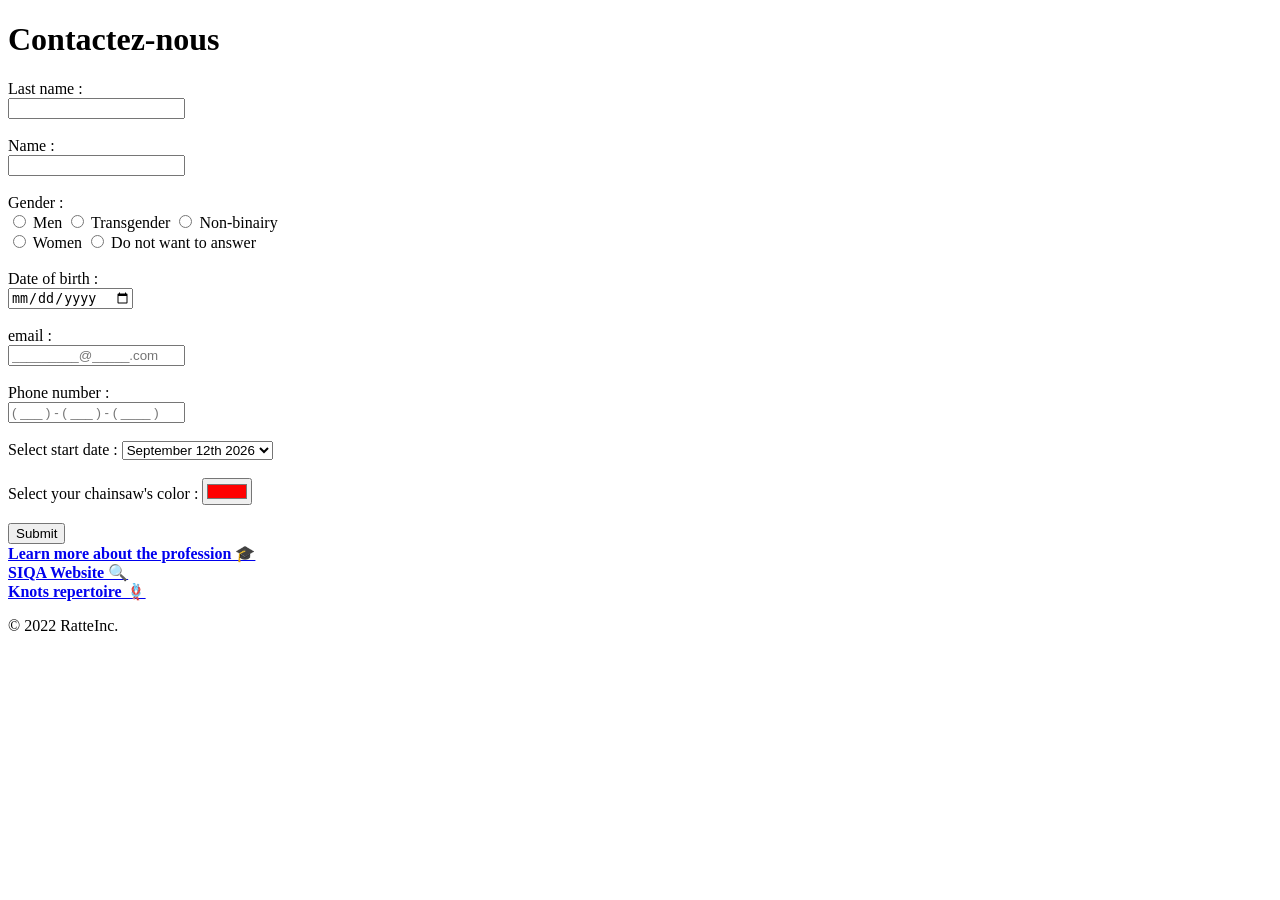
==== contact.html @ 3da93a5e "contact form base" ====
<!doctype html>
<html lang="en">
  <head>
    <meta charset="UTF-8" />
    <meta name="viewport" content="width=device-width, initial-scale=1.0" />
    <link rel="stylesheet" href="#" />
    <title></title>
  </head>
  <body>
    <div class="fullpage">
      <!--Page complete-->
      <header class="header">
        <!--Div de En-Tete -->
        <h1 class="h1">Contactez-nous</h1>
      </header>
        <div class="maincontent">
                 <div class="divcenter-form">
                <!--Formulaire entier excluant le titre-->
          <div class="workshopform">
            <form action="index.html" method="get">
              <div class="form-element">
                <!--question 1 last name-->
                <label for="lastnameid">Last name :</label>
                <div>
                  <input
                    class="textinput"
                    type="text"
                    name="lastname"
                    id="lastnameid" />
                </div>
              </div>
              <br />
              <!--question 2 first name-->
              <div class="form-element">
                <label for="firstnameid">Name :</label>
                <div>
                  <input
                    class="textinput"
                    type="text"
                    name="firstname"
                    id="firstnameid" />
                </div>
              </div>

              <br />

              <!--question 3 gender -->
              <div class="form-element">
                Gender :
                <div class="radiodots">
                  <input
                    class="radioinput"
                    type="radio"
                    name="gender"
                    id="maleid"
                    value="male" />
                  <label class="label" for="maleid">Men</label>
                  <input
                    class="radioinput"
                    type="radio"
                    name="gender"
                    id="transgenderid"
                    value="transgender" />
                  <label class="label" for="transgenderid">Transgender</label>
                  <input
                    class="radioinput"
                    type="radio"
                    name="gender"
                    id="nonbinaryid"
                    value="nonbinary" />
                  <label class="label" for="nonbinaryid">Non-binairy</label>

                  <br />

                  <input
                    class="radioinput"
                    type="radio"
                    name="gender"
                    id="femaleid"
                    value="female" />
                  <label class="label" for="femaleid">Women</label>
                  <input
                    class="radioinput"
                    type="radio"
                    name="gender"
                    id="unknownid"
                    value="unknown" />
                  <label class="label" for="unknownid"
                    >Do not want to answer</label
                  >
                </div>
              </div>

              <br />

              <div class="form-element">
                <!--question 4 date of birth-->
                <label for="dobid">Date of birth :</label>
                <div>
                  <input class="textinput" type="date" name="dob" id="dobid" />
                </div>
              </div>

              <br />

              <div class="form-element">
                <!--question 5 email-->
                <label for="emailid">email :</label>
                <div>
                  <input
                    class="emailinput"
                    type="email"
                    name="email"
                    id="emailid"
                    placeholder="_________@_____.com" />
                </div>
              </div>

              <br />

              <div class="form-element">
                <!--question 6 phone-->
                <label for="phoneid">Phone number :</label>
                <div>
                  <input
                    class="phoneinput"
                    type="tel"
                    name="phone"
                    id="phoneid"
                    placeholder="( ___ ) - ( ___ ) - ( ____ )" />
                </div>
              </div>

              <br />

              <div class="form-element">
                <!--question 7 Menu select start date-->
                <label for="selectif">Select start date :</label>
                <select class="selectmenu" name="workshopdate" id="selectid">
                  <option value="class1" id="class1id">
                    September 12th 2026
                  </option>
                  <option value="class2" id="class2id">
                    January 12th 2026
                  </option>
                  <option value="class3" id="class3id">May 4th 2026</option>
                </select>
              </div>

              <br />

              <!--Question 8 chainsaw color-->
              <div class="centertext">
                <label for="chainsawid">Select your chainsaw's color :</label>
                <input
                  class="colorinput"
                  type="color"
                  name="chainsaw"
                  id="chainsawid"
                  value="#ff0000" />
              </div>

              <br />
              <!--Submit button-->
              <div class="submit-element">
                <input class="submit-button" type="submit" />
              </div>
            </form>
          </div>
        </div>
      </div>

      <!--Bas de page-->
      <footer class="footer">
        <a
          href="https://www.monemploi.com/metiers-et-professions/fiche/elagueur#:~:text=Personne%20qui%20effectue%20de%20la,ainsi%20que%20leurs%20principales%20caract%C3%A9ristiques."
          target="_blank"
          class="textwhite">
          <strong>Learn more about the profession 🎓</strong>
        </a>
        <br />
        <a
          href="https://siaq.org/fr/a-propos/mission-et-objectifs/#:~:text=La%20Soci%C3%A9t%C3%A9%20internationale%20d'arboriculture,a%20%C3%A9t%C3%A9%20fond%C3%A9e%20en%201977."
          target="_blank"
          class="textwhite">
          <strong>SIQA Website 🔍</strong>
        </a>
        <br />
        <a
          href="https://www.animatedknots.com/complete-knot-list"
          target="_blank"
          class="textwhite">
          <strong>Knots repertoire 🪢</strong>
        </a>

        <p class="copyright textwhite">© 2022 RatteInc.</p>
      </footer>
    </div>
  </body>
</html>
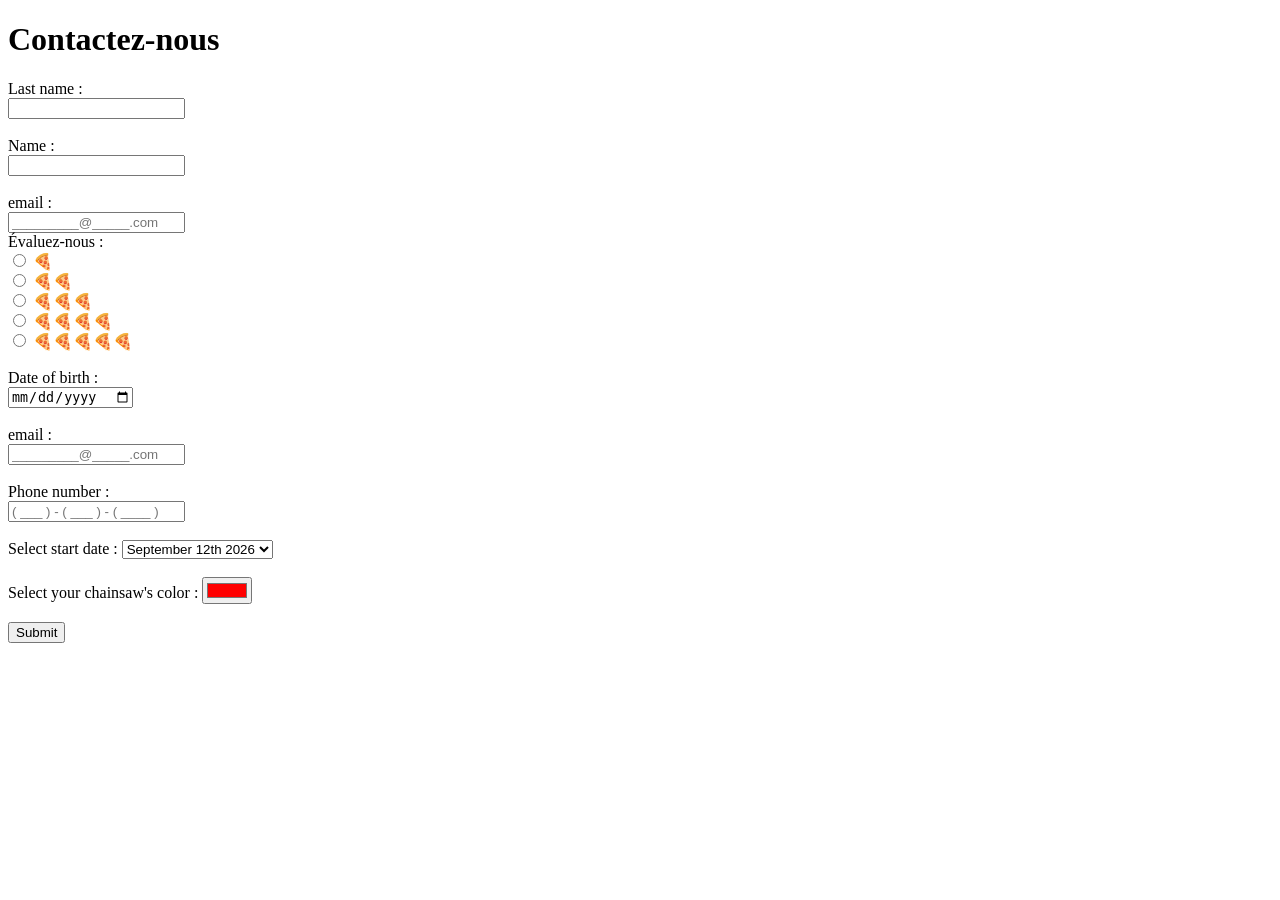
==== commit 1e00fb29: "Deuxieme commit Contact form" ====
--- a/contact.html
+++ b/contact.html
@@ -8,18 +8,20 @@
     <title></title>
   </head>
   <body>
-    <div class="fullpage">
-      <!--Page complete-->
+   
       <header class="header">
         <!--Div de En-Tete -->
-        <h1 class="h1">Contactez-nous</h1>
+        <h1>Contactez-nous</h1>
       </header>
+      
         <div class="maincontent">
                  <div class="divcenter-form">
                 <!--Formulaire entier excluant le titre-->
+
           <div class="workshopform">
             <form action="index.html" method="get">
               <div class="form-element">
+
                 <!--question 1 last name-->
                 <label for="lastnameid">Last name :</label>
                 <div>
@@ -30,7 +32,9 @@
                     id="lastnameid" />
                 </div>
               </div>
+
               <br />
+
               <!--question 2 first name-->
               <div class="form-element">
                 <label for="firstnameid">Name :</label>
@@ -45,50 +49,65 @@
 
               <br />
 
-              <!--question 3 gender -->
               <div class="form-element">
-                Gender :
+                <!--question 3 email-->
+                <label for="emailid">email :</label>
+                <div>
+                  <input
+                    class="emailinput"
+                    type="email"
+                    name="email"
+                    id="emailid"
+                    placeholder="_________@_____.com" />
+                </div>
+
+              <!--question 3 evaluation -->
+              <div class="form-element">
+                Évaluez-nous : 
                 <div class="radiodots">
                   <input
                     class="radioinput"
                     type="radio"
-                    name="gender"
-                    id="maleid"
-                    value="male" />
-                  <label class="label" for="maleid">Men</label>
+                    name="rating"
+                    id="1starid"
+                    value="1star" />
+                  <label class="label" for="1starid">🍕 </label>
+
+                  <div class="radiodots">
                   <input
                     class="radioinput"
                     type="radio"
-                    name="gender"
-                    id="transgenderid"
-                    value="transgender" />
-                  <label class="label" for="transgenderid">Transgender</label>
+                    name="rating"
+                    id="2starid"
+                    value="2star" />
+                  <label class="label" for="2starid">🍕🍕 </label>
+
+                  <div class="radiodots">                    
                   <input
                     class="radioinput"
                     type="radio"
-                    name="gender"
-                    id="nonbinaryid"
-                    value="nonbinary" />
-                  <label class="label" for="nonbinaryid">Non-binairy</label>
+                    name="rating"
+                    id="3starid"
+                    value="3star" />
+                  <label class="label" for="3starid">🍕🍕🍕 </label>
 
-                  <br />
-
+                  <div class="radiodots">
                   <input
                     class="radioinput"
                     type="radio"
-                    name="gender"
-                    id="femaleid"
-                    value="female" />
-                  <label class="label" for="femaleid">Women</label>
+                    name="rating"
+                    id="2starid"
+                    value="2star" />
+                  <label class="label" for="2starid">🍕🍕🍕🍕 </label>
+
+                  <div class="radiodots">                    
                   <input
                     class="radioinput"
                     type="radio"
-                    name="gender"
-                    id="unknownid"
-                    value="unknown" />
-                  <label class="label" for="unknownid"
-                    >Do not want to answer</label
-                  >
+                    name="rating"
+                    id="3starid"
+                    value="3star" />
+                  <label class="label" for="3starid">🍕🍕🍕🍕🍕 </label>
                 </div>
               </div>
 
@@ -162,40 +181,16 @@
               </div>
 
               <br />
+
               <!--Submit button-->
               <div class="submit-element">
-                <input class="submit-button" type="submit" />
+                <input class="submit-button" type="submit" />            
               </div>
+
             </form>
           </div>
         </div>
       </div>
-
-      <!--Bas de page-->
-      <footer class="footer">
-        <a
-          href="https://www.monemploi.com/metiers-et-professions/fiche/elagueur#:~:text=Personne%20qui%20effectue%20de%20la,ainsi%20que%20leurs%20principales%20caract%C3%A9ristiques."
-          target="_blank"
-          class="textwhite">
-          <strong>Learn more about the profession 🎓</strong>
-        </a>
-        <br />
-        <a
-          href="https://siaq.org/fr/a-propos/mission-et-objectifs/#:~:text=La%20Soci%C3%A9t%C3%A9%20internationale%20d'arboriculture,a%20%C3%A9t%C3%A9%20fond%C3%A9e%20en%201977."
-          target="_blank"
-          class="textwhite">
-          <strong>SIQA Website 🔍</strong>
-        </a>
-        <br />
-        <a
-          href="https://www.animatedknots.com/complete-knot-list"
-          target="_blank"
-          class="textwhite">
-          <strong>Knots repertoire 🪢</strong>
-        </a>
-
-        <p class="copyright textwhite">© 2022 RatteInc.</p>
-      </footer>
     </div>
   </body>
 </html>
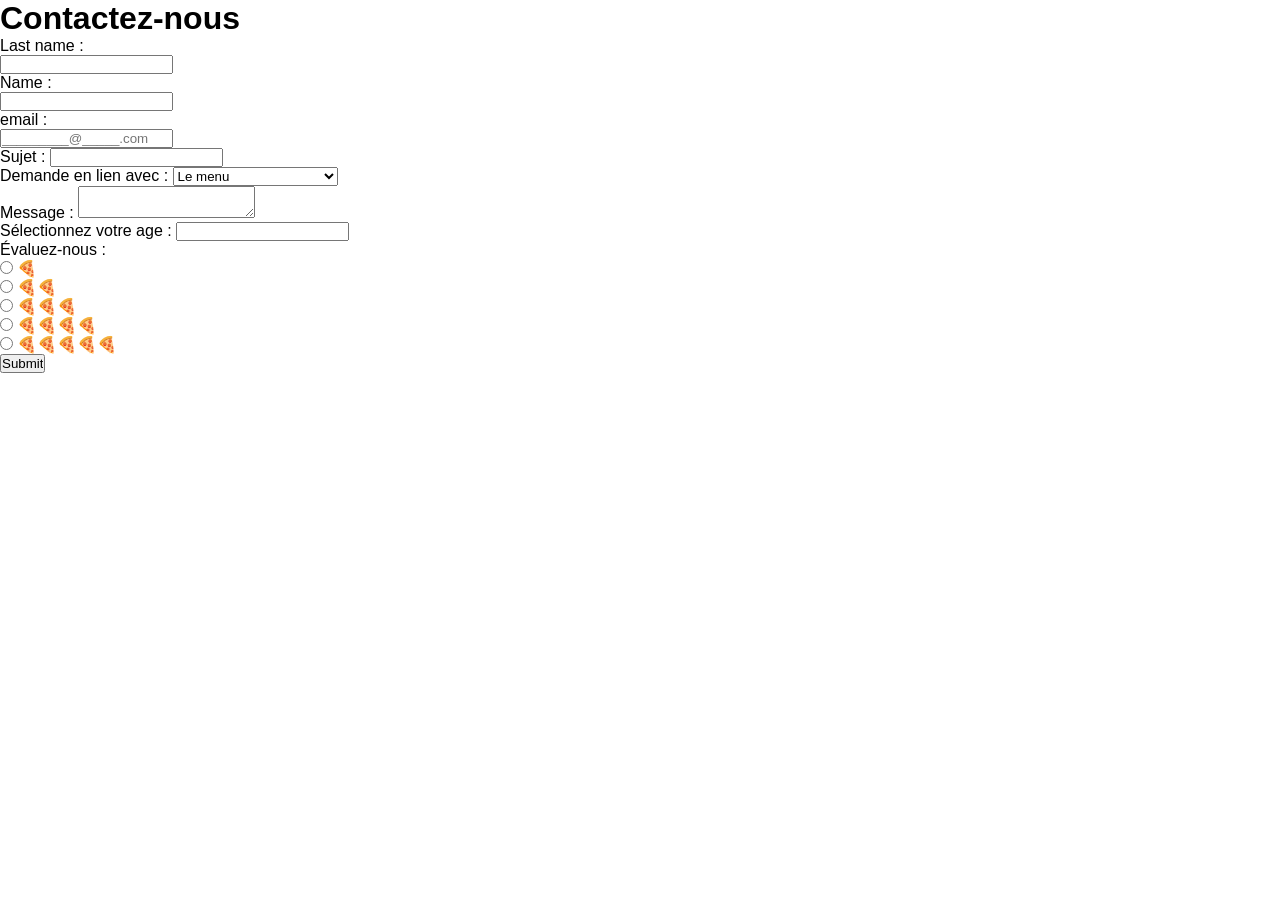
==== commit 37ccd4be: "Base html faite / commence css" ====
--- a/contact.html
+++ b/contact.html
@@ -1,196 +1,153 @@
-
 <!doctype html>
 <html lang="en">
   <head>
     <meta charset="UTF-8" />
     <meta name="viewport" content="width=device-width, initial-scale=1.0" />
-    <link rel="stylesheet" href="#" />
+    <link rel="stylesheet" href="CSS/styleform.css" />
     <title></title>
   </head>
   <body>
-   
-      <header class="header">
-        <!--Div de En-Tete -->
-        <h1>Contactez-nous</h1>
-      </header>
-      
-        <div class="maincontent">
-                 <div class="divcenter-form">
-                <!--Formulaire entier excluant le titre-->
-
-          <div class="workshopform">
-            <form action="index.html" method="get">
-              <div class="form-element">
-
-                <!--question 1 last name-->
-                <label for="lastnameid">Last name :</label>
-                <div>
-                  <input
-                    class="textinput"
-                    type="text"
-                    name="lastname"
-                    id="lastnameid" />
-                </div>
-              </div>
-
-              <br />
-
-              <!--question 2 first name-->
-              <div class="form-element">
-                <label for="firstnameid">Name :</label>
-                <div>
-                  <input
-                    class="textinput"
-                    type="text"
-                    name="firstname"
-                    id="firstnameid" />
-                </div>
-              </div>
-
-              <br />
-
-              <div class="form-element">
-                <!--question 3 email-->
-                <label for="emailid">email :</label>
-                <div>
-                  <input
-                    class="emailinput"
-                    type="email"
-                    name="email"
-                    id="emailid"
-                    placeholder="_________@_____.com" />
-                </div>
-
-              <!--question 3 evaluation -->
-              <div class="form-element">
-                Évaluez-nous : 
-                <div class="radiodots">
-                  <input
-                    class="radioinput"
-                    type="radio"
-                    name="rating"
-                    id="1starid"
-                    value="1star" />
-                  <label class="label" for="1starid">🍕 </label>
-
-                  <div class="radiodots">
-                  <input
-                    class="radioinput"
-                    type="radio"
-                    name="rating"
-                    id="2starid"
-                    value="2star" />
-                  <label class="label" for="2starid">🍕🍕 </label>
-
-                  <div class="radiodots">                    
-                  <input
-                    class="radioinput"
-                    type="radio"
-                    name="rating"
-                    id="3starid"
-                    value="3star" />
-                  <label class="label" for="3starid">🍕🍕🍕 </label>
-
-                  <div class="radiodots">
-                  <input
-                    class="radioinput"
-                    type="radio"
-                    name="rating"
-                    id="2starid"
-                    value="2star" />
-                  <label class="label" for="2starid">🍕🍕🍕🍕 </label>
-
-                  <div class="radiodots">                    
-                  <input
-                    class="radioinput"
-                    type="radio"
-                    name="rating"
-                    id="3starid"
-                    value="3star" />
-                  <label class="label" for="3starid">🍕🍕🍕🍕🍕 </label>
-                </div>
-              </div>
-
-              <br />
-
-              <div class="form-element">
-                <!--question 4 date of birth-->
-                <label for="dobid">Date of birth :</label>
-                <div>
-                  <input class="textinput" type="date" name="dob" id="dobid" />
-                </div>
-              </div>
-
-              <br />
-
-              <div class="form-element">
-                <!--question 5 email-->
-                <label for="emailid">email :</label>
-                <div>
-                  <input
-                    class="emailinput"
-                    type="email"
-                    name="email"
-                    id="emailid"
-                    placeholder="_________@_____.com" />
-                </div>
-              </div>
-
-              <br />
-
-              <div class="form-element">
-                <!--question 6 phone-->
-                <label for="phoneid">Phone number :</label>
-                <div>
-                  <input
-                    class="phoneinput"
-                    type="tel"
-                    name="phone"
-                    id="phoneid"
-                    placeholder="( ___ ) - ( ___ ) - ( ____ )" />
-                </div>
-              </div>
-
-              <br />
-
-              <div class="form-element">
-                <!--question 7 Menu select start date-->
-                <label for="selectif">Select start date :</label>
-                <select class="selectmenu" name="workshopdate" id="selectid">
-                  <option value="class1" id="class1id">
-                    September 12th 2026
-                  </option>
-                  <option value="class2" id="class2id">
-                    January 12th 2026
-                  </option>
-                  <option value="class3" id="class3id">May 4th 2026</option>
-                </select>
-              </div>
-
-              <br />
-
-              <!--Question 8 chainsaw color-->
-              <div class="centertext">
-                <label for="chainsawid">Select your chainsaw's color :</label>
-                <input
-                  class="colorinput"
-                  type="color"
-                  name="chainsaw"
-                  id="chainsawid"
-                  value="#ff0000" />
-              </div>
-
-              <br />
-
-              <!--Submit button-->
-              <div class="submit-element">
-                <input class="submit-button" type="submit" />            
-              </div>
-
-            </form>
+    <header class="header">
+      <!--Div de En-Tete -->
+      <h1>Contactez-nous</h1>
+    </header>
+    <div class="contact-form">
+      <form action="index.html" method="get">
+        <div class="form-element">
+          <!--question 1 last name-->
+          <label for="lastnameid">Last name :</label>
+          <div>
+            <input
+              class="textinput"
+              type="text"
+              name="lastname"
+              id="lastnameid" />
           </div>
         </div>
-      </div>
+
+        <!--question 2 first name-->
+        <div class="form-element">
+          <label for="firstnameid">Name :</label>
+          <div>
+            <input
+              class="textinput"
+              type="text"
+              name="firstname"
+              id="firstnameid" />
+          </div>
+        </div>
+
+        <!--question 3 email-->
+        <div class="form-element">
+          <label for="emailid">email :</label>
+          <div>
+            <input
+              class="emailinput"
+              type="email"
+              name="email"
+              id="emailid"
+              placeholder="_________@_____.com" />
+          </div>
+        </div>
+
+        <!--question 4 Sujet-->
+        <div class="form-element">
+          <label for="subject">Sujet : </label>
+
+          <input type="text" class="subject" name="subject" id="subjectid" />
+        </div>
+
+        <!--question 5 En lien avec... (sélection)-->
+        <div class="form-element">
+          <label for="selectif">Demande en lien avec : </label>
+
+          <select class="selectmenu" name="workshopdate" id="selectid">
+            <option value="class1" id="class1id">Le menu</option>
+            <option value="class2" id="class2id">
+              Les heures d'ouvertures
+            </option>
+            <option value="class3" id="class3id">Emplois</option>
+          </select>
+        </div>
+
+        <!--question 6 Message (texturée)-->
+        <div class="form-element">
+          <label for="message">Message : </label>
+
+          <textarea
+            maxlength="250"
+            class="message"
+            name="message"
+            id="messageid">
+          </textarea>
+        </div>
+
+        <!--question 7 Âge (nombre)-->
+        <div class="form-element">
+          <label for="age">Sélectionnez votre age : </label>
+
+          <input type="number" min="1" class="agebox" name="age" id="ageid" />
+        </div>
+
+        <!--question 8 evaluation -->
+        <div class="form-element">
+          Évaluez-nous :
+          <div class="radiodots">
+            <input
+              class="radioinput"
+              type="radio"
+              name="rating"
+              id="1starid"
+              value="1star" />
+            <label class="label" for="1starid">🍕 </label>
+          </div>
+
+          <div class="radiodots">
+            <input
+              class="radioinput"
+              type="radio"
+              name="rating"
+              id="2starid"
+              value="2star" />
+            <label class="label" for="2starid">🍕🍕 </label>
+          </div>
+
+          <div class="radiodots">
+            <input
+              class="radioinput"
+              type="radio"
+              name="rating"
+              id="3starid"
+              value="3star" />
+            <label class="label" for="3starid">🍕🍕🍕 </label>
+          </div>
+
+          <div class="radiodots">
+            <input
+              class="radioinput"
+              type="radio"
+              name="rating"
+              id="4starid"
+              value="4star" />
+            <label class="label" for="4starid">🍕🍕🍕🍕 </label>
+          </div>
+
+          <div class="radiodots">
+            <input
+              class="radioinput"
+              type="radio"
+              name="rating"
+              id="5starid"
+              value="5star" />
+            <label class="label" for="5starid">🍕🍕🍕🍕🍕 </label>
+          </div>
+        </div>
+
+        <!--Submit button-->
+        <div class="submit-element">
+          <input class="submit-button" type="submit" />
+        </div>
+      </form>
     </div>
   </body>
 </html>
--- a/CSS/styleform.css
+++ b/CSS/styleform.css
@@ -0,0 +1,11 @@
+/* RESET + BASE (mobile par défaut) */
+* {
+  box-sizing: border-box; /* Largeur inclut padding + bordures */
+  margin: 0;
+  padding: 0;
+  font-family: Arial, Helvetica, sans-serif; /* Police uniforme */
+}
+
+html {
+  font-size: 16px; /* 1rem = 16px partout */
+}
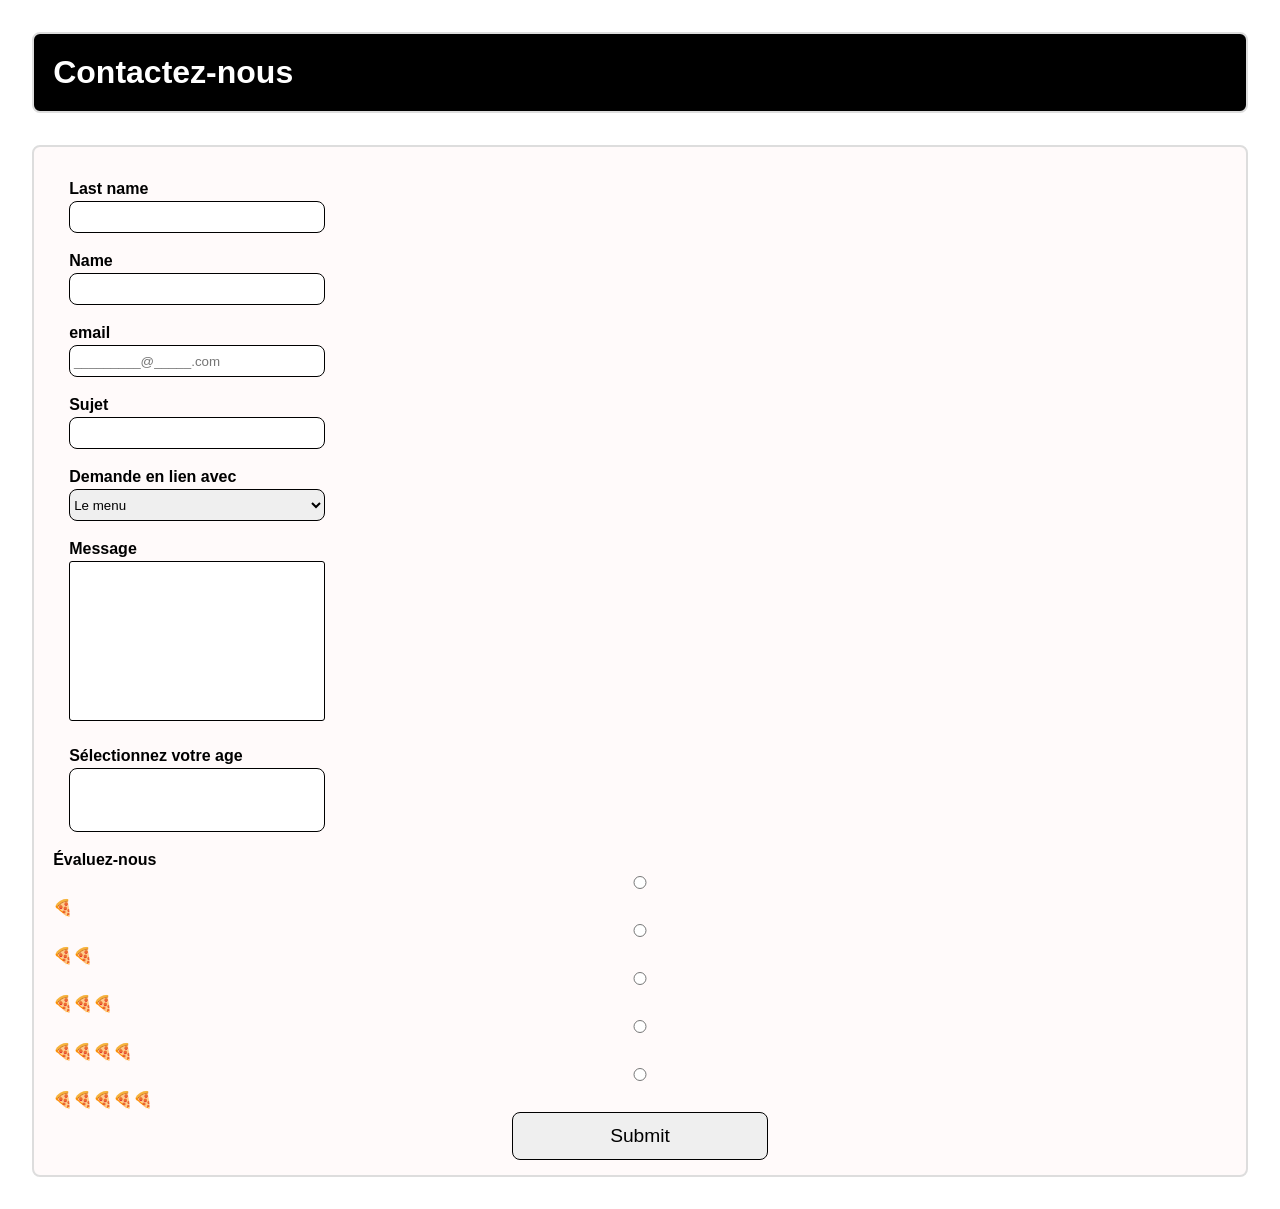
==== commit 0156d299: "Form V2" ====
--- a/contact.html
+++ b/contact.html
@@ -15,7 +15,7 @@
       <form action="index.html" method="get">
         <div class="form-element">
           <!--question 1 last name-->
-          <label for="lastnameid">Last name :</label>
+          <label for="lastnameid">Last name</label>
           <div>
             <input
               class="textinput"
@@ -27,7 +27,7 @@
 
         <!--question 2 first name-->
         <div class="form-element">
-          <label for="firstnameid">Name :</label>
+          <label for="firstnameid">Name</label>
           <div>
             <input
               class="textinput"
@@ -39,27 +39,27 @@
 
         <!--question 3 email-->
         <div class="form-element">
-          <label for="emailid">email :</label>
+          <label for="emailid">email</label>
           <div>
             <input
               class="emailinput"
               type="email"
               name="email"
               id="emailid"
-              placeholder="_________@_____.com" />
+              placeholder=" _________@_____.com" />
           </div>
         </div>
 
         <!--question 4 Sujet-->
         <div class="form-element">
-          <label for="subject">Sujet : </label>
+          <label for="subject">Sujet</label>
 
           <input type="text" class="subject" name="subject" id="subjectid" />
         </div>
 
         <!--question 5 En lien avec... (sélection)-->
         <div class="form-element">
-          <label for="selectif">Demande en lien avec : </label>
+          <label for="selectid">Demande en lien avec</label>
 
           <select class="selectmenu" name="workshopdate" id="selectid">
             <option value="class1" id="class1id">Le menu</option>
@@ -72,7 +72,7 @@
 
         <!--question 6 Message (texturée)-->
         <div class="form-element">
-          <label for="message">Message : </label>
+          <label for="message">Message</label>
 
           <textarea
             maxlength="250"
@@ -84,22 +84,29 @@
 
         <!--question 7 Âge (nombre)-->
         <div class="form-element">
-          <label for="age">Sélectionnez votre age : </label>
+          <label for="age">Sélectionnez votre age </label>
 
-          <input type="number" min="1" class="agebox" name="age" id="ageid" />
+          <input
+            type="number"
+            min="1"
+            max="120"
+            inputmode="numeric"
+            class="agebox"
+            name="age"
+            id="ageid" />
         </div>
 
         <!--question 8 evaluation -->
-        <div class="form-element">
-          Évaluez-nous :
-          <div class="radiodots">
+        <label for="radiodotsid"> Évaluez-nous </label>
+        <div class="rating">
+          <div class="radiodots" id="radiodotsid">
             <input
               class="radioinput"
               type="radio"
               name="rating"
               id="1starid"
               value="1star" />
-            <label class="label" for="1starid">🍕 </label>
+            <label class="labeldots" for="1starid">🍕 </label>
           </div>
 
           <div class="radiodots">
@@ -109,7 +116,7 @@
               name="rating"
               id="2starid"
               value="2star" />
-            <label class="label" for="2starid">🍕🍕 </label>
+            <label class="labeldots" for="2starid">🍕🍕 </label>
           </div>
 
           <div class="radiodots">
@@ -119,7 +126,7 @@
               name="rating"
               id="3starid"
               value="3star" />
-            <label class="label" for="3starid">🍕🍕🍕 </label>
+            <label class="labeldots" for="3starid">🍕🍕🍕 </label>
           </div>
 
           <div class="radiodots">
@@ -129,7 +136,7 @@
               name="rating"
               id="4starid"
               value="4star" />
-            <label class="label" for="4starid">🍕🍕🍕🍕 </label>
+            <label class="labeldots" for="4starid">🍕🍕🍕🍕 </label>
           </div>
 
           <div class="radiodots">
@@ -139,7 +146,7 @@
               name="rating"
               id="5starid"
               value="5star" />
-            <label class="label" for="5starid">🍕🍕🍕🍕🍕 </label>
+            <label class="labeldots" for="5starid">🍕🍕🍕🍕🍕 </label>
           </div>
         </div>
 
--- a/CSS/styleform.css
+++ b/CSS/styleform.css
@@ -9,3 +9,109 @@
 html {
   font-size: 16px; /* 1rem = 16px partout */
 }
+
+/* Mobile First Iphone SE */
+
+body {
+  line-height: 1.5; /* Espacement lignes texte 150% */
+  min-height: 105vh; /* Hauteur min > écran (footer bas visible) */
+  background-image: url("https://images.unsplash.com/photo-1668394559082-ec8de901fe86?ixlib=rb-4.1.0&auto=format&fit=crop&w=1920&q=80");
+  background-size: cover; /* Image remplit sans déformer */
+  background-position: center;
+  background-repeat: no-repeat;
+  background-attachment: fixed; /* Fond fixe au scroll */
+}
+
+header {
+  padding: 0.9rem 1.2rem;
+  color: #fff;
+  text-decoration: none; /* Pas de soulignement */
+  background: black;
+  border: 2px solid #ddd;
+  border-radius: 8px; /* Coins arrondis */
+  text-align: center;
+  display: flex;
+  margin-left: 2rem;
+  margin-right: 2rem;
+  margin-top: 2rem;
+}
+
+.contact-form {
+  padding: 0.9rem 1.2rem;
+  color: black;
+  text-decoration: none; /* Pas de soulignement */
+  background: snow;
+  border: 2px solid #ddd;
+  border-radius: 8px; /* Coins arrondis */
+  margin: 2rem;
+  text-align: center;
+  display: flex;
+  flex-direction: column;
+}
+.form-element {
+  background-color: snow;
+  margin: 1rem;
+  text-align: left;
+}
+input[type="text"] {
+  border: 0.1rem solid black;
+  border-radius: 8px;
+  height: 2rem;
+  width: 16rem;
+}
+input[type="email"] {
+  border: 0.1rem solid black;
+  border-radius: 8px;
+  height: 2rem;
+  width: 16rem;
+}
+input[type="number"] {
+  border: 0.1rem solid black;
+  border-radius: 8px;
+  height: 4rem;
+  width: 16rem;
+  font-size: larger;
+  text-align: center;
+}
+input[type="radio"] {
+  border: 0.1rem solid black;
+  border-radius: 8px;
+  width: 16rem;
+}
+select {
+  border: 0.1rem solid black;
+  border-radius: 8px;
+  height: 2rem;
+  width: 16rem;
+}
+.radiodots {
+}
+
+.labeldots {
+}
+
+.radioinput {
+}
+textarea {
+  height: 10rem;
+  border: 0.1rem solid black;
+  border-radius: 3px;
+  width: 16rem;
+  overflow: auto;
+  resize: none;
+}
+label {
+  display: flex;
+  align-self: flex-start;
+  font-weight: 550;
+}
+input[type="submit"] {
+  border: 0.1rem solid black;
+  border-radius: 8px;
+  width: 16rem;
+  height: 3rem;
+  font-size: larger;
+}
+.rating {
+  height: auto;
+}
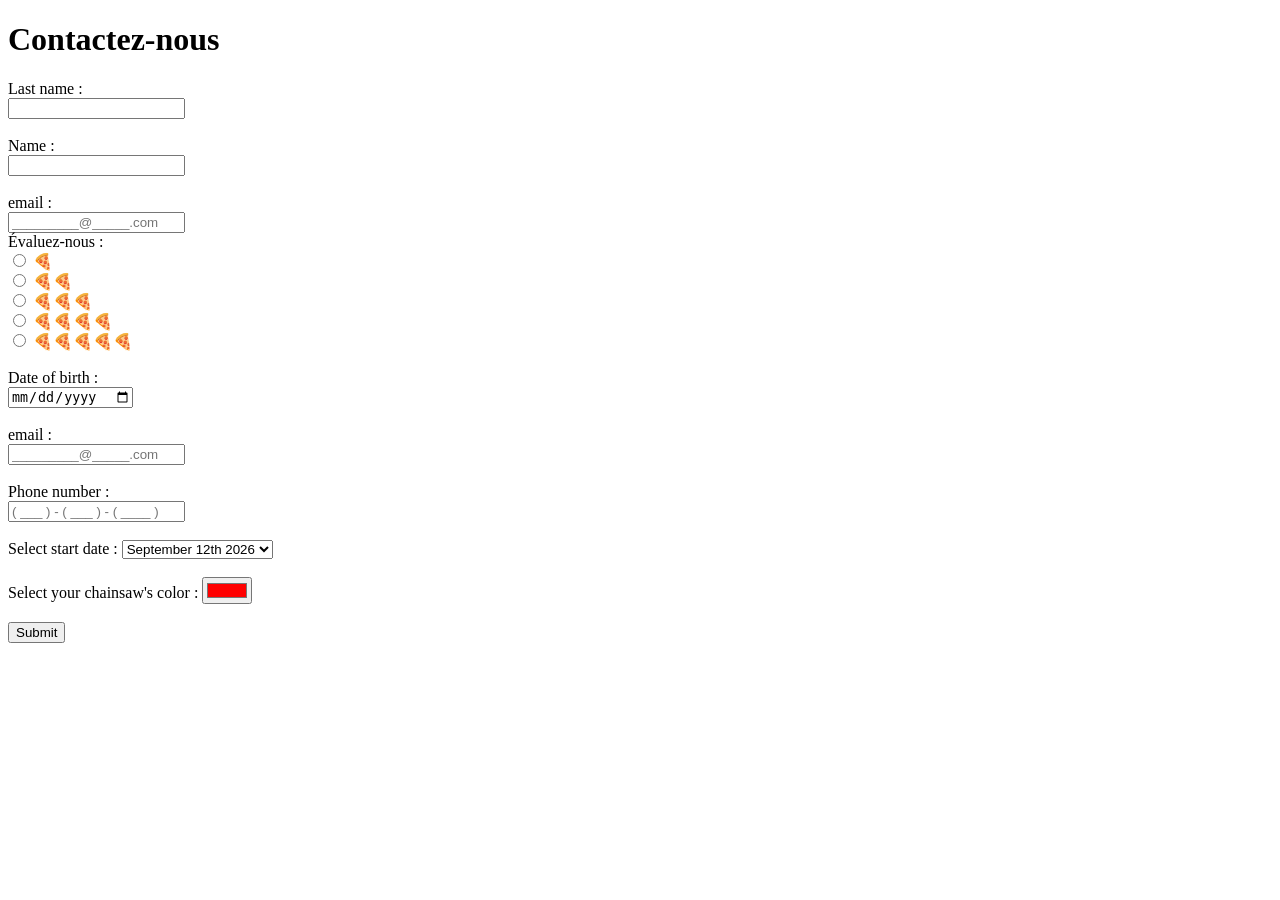
==== commit 06863366: "Index/style fini" ====
--- a/contact.html
+++ b/contact.html
@@ -1,160 +1,196 @@
+
 <!doctype html>
 <html lang="en">
   <head>
     <meta charset="UTF-8" />
     <meta name="viewport" content="width=device-width, initial-scale=1.0" />
-    <link rel="stylesheet" href="CSS/styleform.css" />
+    <link rel="stylesheet" href="#" />
     <title></title>
   </head>
   <body>
-    <header class="header">
-      <!--Div de En-Tete -->
-      <h1>Contactez-nous</h1>
-    </header>
-    <div class="contact-form">
-      <form action="index.html" method="get">
-        <div class="form-element">
-          <!--question 1 last name-->
-          <label for="lastnameid">Last name</label>
-          <div>
-            <input
-              class="textinput"
-              type="text"
-              name="lastname"
-              id="lastnameid" />
+   
+      <header class="header">
+        <!--Div de En-Tete -->
+        <h1>Contactez-nous</h1>
+      </header>
+      
+        <div class="maincontent">
+                 <div class="divcenter-form">
+                <!--Formulaire entier excluant le titre-->
+
+          <div class="workshopform">
+            <form action="index.html" method="get">
+              <div class="form-element">
+
+                <!--question 1 last name-->
+                <label for="lastnameid">Last name :</label>
+                <div>
+                  <input
+                    class="textinput"
+                    type="text"
+                    name="lastname"
+                    id="lastnameid" />
+                </div>
+              </div>
+
+              <br />
+
+              <!--question 2 first name-->
+              <div class="form-element">
+                <label for="firstnameid">Name :</label>
+                <div>
+                  <input
+                    class="textinput"
+                    type="text"
+                    name="firstname"
+                    id="firstnameid" />
+                </div>
+              </div>
+
+              <br />
+
+              <div class="form-element">
+                <!--question 3 email-->
+                <label for="emailid">email :</label>
+                <div>
+                  <input
+                    class="emailinput"
+                    type="email"
+                    name="email"
+                    id="emailid"
+                    placeholder="_________@_____.com" />
+                </div>
+
+              <!--question 3 evaluation -->
+              <div class="form-element">
+                Évaluez-nous : 
+                <div class="radiodots">
+                  <input
+                    class="radioinput"
+                    type="radio"
+                    name="rating"
+                    id="1starid"
+                    value="1star" />
+                  <label class="label" for="1starid">🍕 </label>
+
+                  <div class="radiodots">
+                  <input
+                    class="radioinput"
+                    type="radio"
+                    name="rating"
+                    id="2starid"
+                    value="2star" />
+                  <label class="label" for="2starid">🍕🍕 </label>
+
+                  <div class="radiodots">                    
+                  <input
+                    class="radioinput"
+                    type="radio"
+                    name="rating"
+                    id="3starid"
+                    value="3star" />
+                  <label class="label" for="3starid">🍕🍕🍕 </label>
+
+                  <div class="radiodots">
+                  <input
+                    class="radioinput"
+                    type="radio"
+                    name="rating"
+                    id="2starid"
+                    value="2star" />
+                  <label class="label" for="2starid">🍕🍕🍕🍕 </label>
+
+                  <div class="radiodots">                    
+                  <input
+                    class="radioinput"
+                    type="radio"
+                    name="rating"
+                    id="3starid"
+                    value="3star" />
+                  <label class="label" for="3starid">🍕🍕🍕🍕🍕 </label>
+                </div>
+              </div>
+
+              <br />
+
+              <div class="form-element">
+                <!--question 4 date of birth-->
+                <label for="dobid">Date of birth :</label>
+                <div>
+                  <input class="textinput" type="date" name="dob" id="dobid" />
+                </div>
+              </div>
+
+              <br />
+
+              <div class="form-element">
+                <!--question 5 email-->
+                <label for="emailid">email :</label>
+                <div>
+                  <input
+                    class="emailinput"
+                    type="email"
+                    name="email"
+                    id="emailid"
+                    placeholder="_________@_____.com" />
+                </div>
+              </div>
+
+              <br />
+
+              <div class="form-element">
+                <!--question 6 phone-->
+                <label for="phoneid">Phone number :</label>
+                <div>
+                  <input
+                    class="phoneinput"
+                    type="tel"
+                    name="phone"
+                    id="phoneid"
+                    placeholder="( ___ ) - ( ___ ) - ( ____ )" />
+                </div>
+              </div>
+
+              <br />
+
+              <div class="form-element">
+                <!--question 7 Menu select start date-->
+                <label for="selectif">Select start date :</label>
+                <select class="selectmenu" name="workshopdate" id="selectid">
+                  <option value="class1" id="class1id">
+                    September 12th 2026
+                  </option>
+                  <option value="class2" id="class2id">
+                    January 12th 2026
+                  </option>
+                  <option value="class3" id="class3id">May 4th 2026</option>
+                </select>
+              </div>
+
+              <br />
+
+              <!--Question 8 chainsaw color-->
+              <div class="centertext">
+                <label for="chainsawid">Select your chainsaw's color :</label>
+                <input
+                  class="colorinput"
+                  type="color"
+                  name="chainsaw"
+                  id="chainsawid"
+                  value="#ff0000" />
+              </div>
+
+              <br />
+
+              <!--Submit button-->
+              <div class="submit-element">
+                <input class="submit-button" type="submit" />            
+              </div>
+
+            </form>
           </div>
         </div>
-
-        <!--question 2 first name-->
-        <div class="form-element">
-          <label for="firstnameid">Name</label>
-          <div>
-            <input
-              class="textinput"
-              type="text"
-              name="firstname"
-              id="firstnameid" />
-          </div>
-        </div>
-
-        <!--question 3 email-->
-        <div class="form-element">
-          <label for="emailid">email</label>
-          <div>
-            <input
-              class="emailinput"
-              type="email"
-              name="email"
-              id="emailid"
-              placeholder=" _________@_____.com" />
-          </div>
-        </div>
-
-        <!--question 4 Sujet-->
-        <div class="form-element">
-          <label for="subject">Sujet</label>
-
-          <input type="text" class="subject" name="subject" id="subjectid" />
-        </div>
-
-        <!--question 5 En lien avec... (sélection)-->
-        <div class="form-element">
-          <label for="selectid">Demande en lien avec</label>
-
-          <select class="selectmenu" name="workshopdate" id="selectid">
-            <option value="class1" id="class1id">Le menu</option>
-            <option value="class2" id="class2id">
-              Les heures d'ouvertures
-            </option>
-            <option value="class3" id="class3id">Emplois</option>
-          </select>
-        </div>
-
-        <!--question 6 Message (texturée)-->
-        <div class="form-element">
-          <label for="message">Message</label>
-
-          <textarea
-            maxlength="250"
-            class="message"
-            name="message"
-            id="messageid">
-          </textarea>
-        </div>
-
-        <!--question 7 Âge (nombre)-->
-        <div class="form-element">
-          <label for="age">Sélectionnez votre age </label>
-
-          <input
-            type="number"
-            min="1"
-            max="120"
-            inputmode="numeric"
-            class="agebox"
-            name="age"
-            id="ageid" />
-        </div>
-
-        <!--question 8 evaluation -->
-        <label for="radiodotsid"> Évaluez-nous </label>
-        <div class="rating">
-          <div class="radiodots" id="radiodotsid">
-            <input
-              class="radioinput"
-              type="radio"
-              name="rating"
-              id="1starid"
-              value="1star" />
-            <label class="labeldots" for="1starid">🍕 </label>
-          </div>
-
-          <div class="radiodots">
-            <input
-              class="radioinput"
-              type="radio"
-              name="rating"
-              id="2starid"
-              value="2star" />
-            <label class="labeldots" for="2starid">🍕🍕 </label>
-          </div>
-
-          <div class="radiodots">
-            <input
-              class="radioinput"
-              type="radio"
-              name="rating"
-              id="3starid"
-              value="3star" />
-            <label class="labeldots" for="3starid">🍕🍕🍕 </label>
-          </div>
-
-          <div class="radiodots">
-            <input
-              class="radioinput"
-              type="radio"
-              name="rating"
-              id="4starid"
-              value="4star" />
-            <label class="labeldots" for="4starid">🍕🍕🍕🍕 </label>
-          </div>
-
-          <div class="radiodots">
-            <input
-              class="radioinput"
-              type="radio"
-              name="rating"
-              id="5starid"
-              value="5star" />
-            <label class="labeldots" for="5starid">🍕🍕🍕🍕🍕 </label>
-          </div>
-        </div>
-
-        <!--Submit button-->
-        <div class="submit-element">
-          <input class="submit-button" type="submit" />
-        </div>
-      </form>
+      </div>
     </div>
   </body>
 </html>
